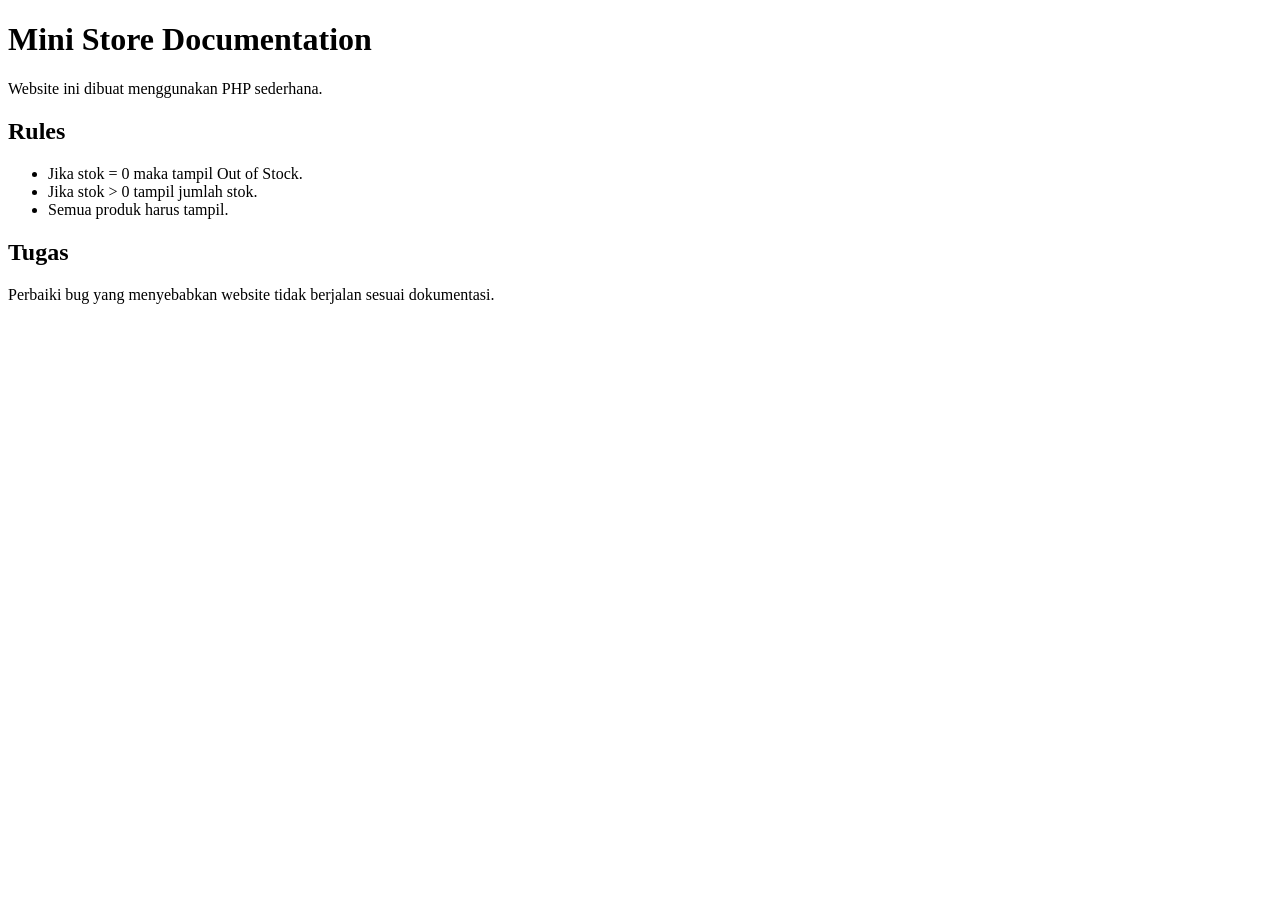
==== rm.html @ 4c0d2c55 "fadlan testing 1" ====
<!DOCTYPE html>

<html>

<head>
<title>Mini Store</title>
</head>

<body>

<h1>Mini Store Documentation</h1>

<p>
Website ini dibuat menggunakan PHP sederhana.
</p>

<h2>Rules</h2>

<ul>
<li>Jika stok = 0 maka tampil Out of Stock.</li>
<li>Jika stok > 0 tampil jumlah stok.</li>
<li>Semua produk harus tampil.</li>
</ul>

<h2>Tugas</h2>

<p>
Perbaiki bug yang menyebabkan website tidak berjalan sesuai dokumentasi.
</p>

</body>

</html>
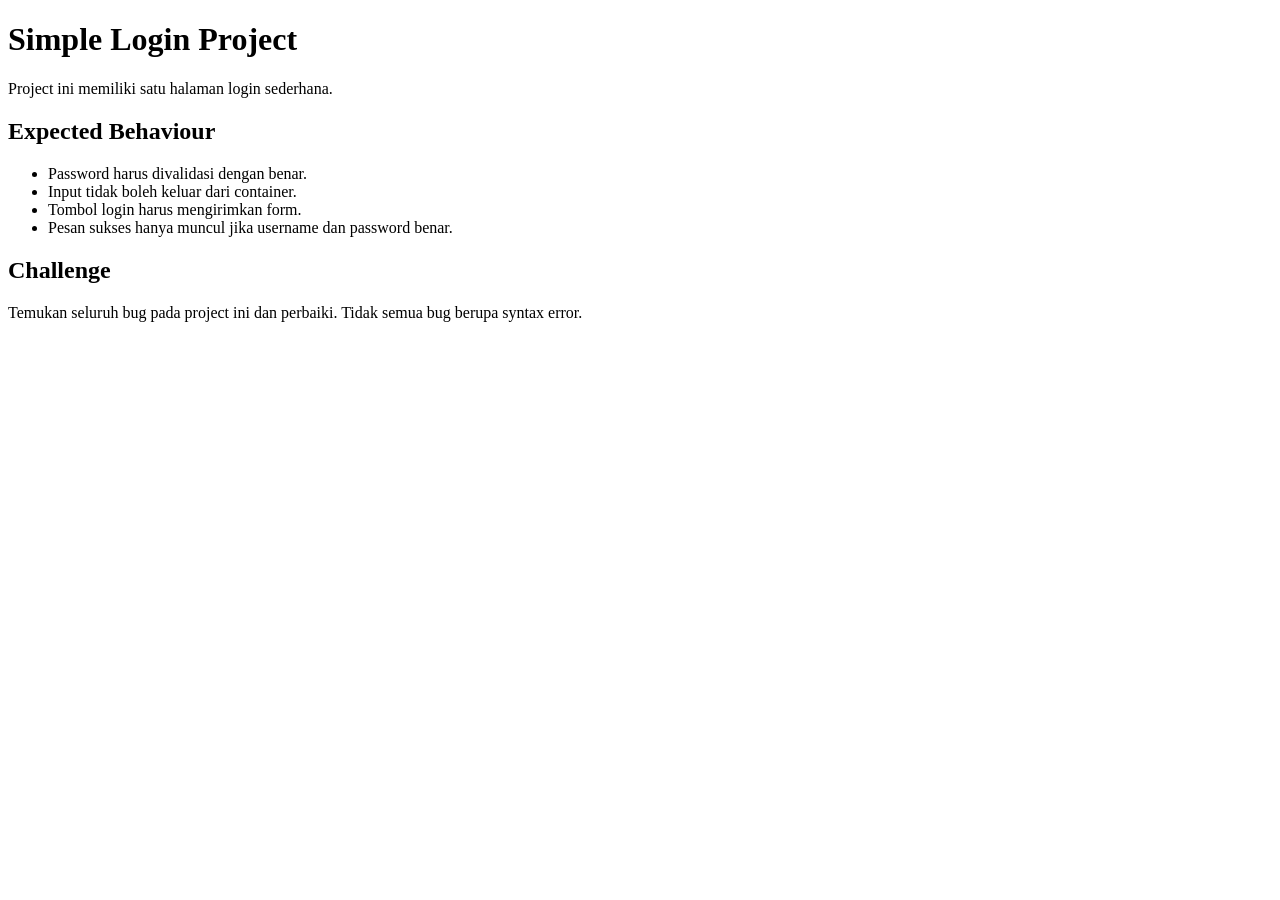
==== commit 9628c127: "fadlan testing 2" ====
--- a/rm.html
+++ b/rm.html
@@ -3,29 +3,38 @@
 <html>
 
 <head>
-<title>Mini Store</title>
+
+<title>Simple Login</title>
+
 </head>
 
 <body>
 
-<h1>Mini Store Documentation</h1>
+<h1>Simple Login Project</h1>
 
 <p>
-Website ini dibuat menggunakan PHP sederhana.
+Project ini memiliki satu halaman login sederhana.
 </p>
 
-<h2>Rules</h2>
+<h2>Expected Behaviour</h2>
 
 <ul>
-<li>Jika stok = 0 maka tampil Out of Stock.</li>
-<li>Jika stok > 0 tampil jumlah stok.</li>
-<li>Semua produk harus tampil.</li>
+
+<li>Password harus divalidasi dengan benar.</li>
+
+<li>Input tidak boleh keluar dari container.</li>
+
+<li>Tombol login harus mengirimkan form.</li>
+
+<li>Pesan sukses hanya muncul jika username dan password benar.</li>
+
 </ul>
 
-<h2>Tugas</h2>
+<h2>Challenge</h2>
 
 <p>
-Perbaiki bug yang menyebabkan website tidak berjalan sesuai dokumentasi.
+Temukan seluruh bug pada project ini dan perbaiki.
+Tidak semua bug berupa syntax error.
 </p>
 
 </body>
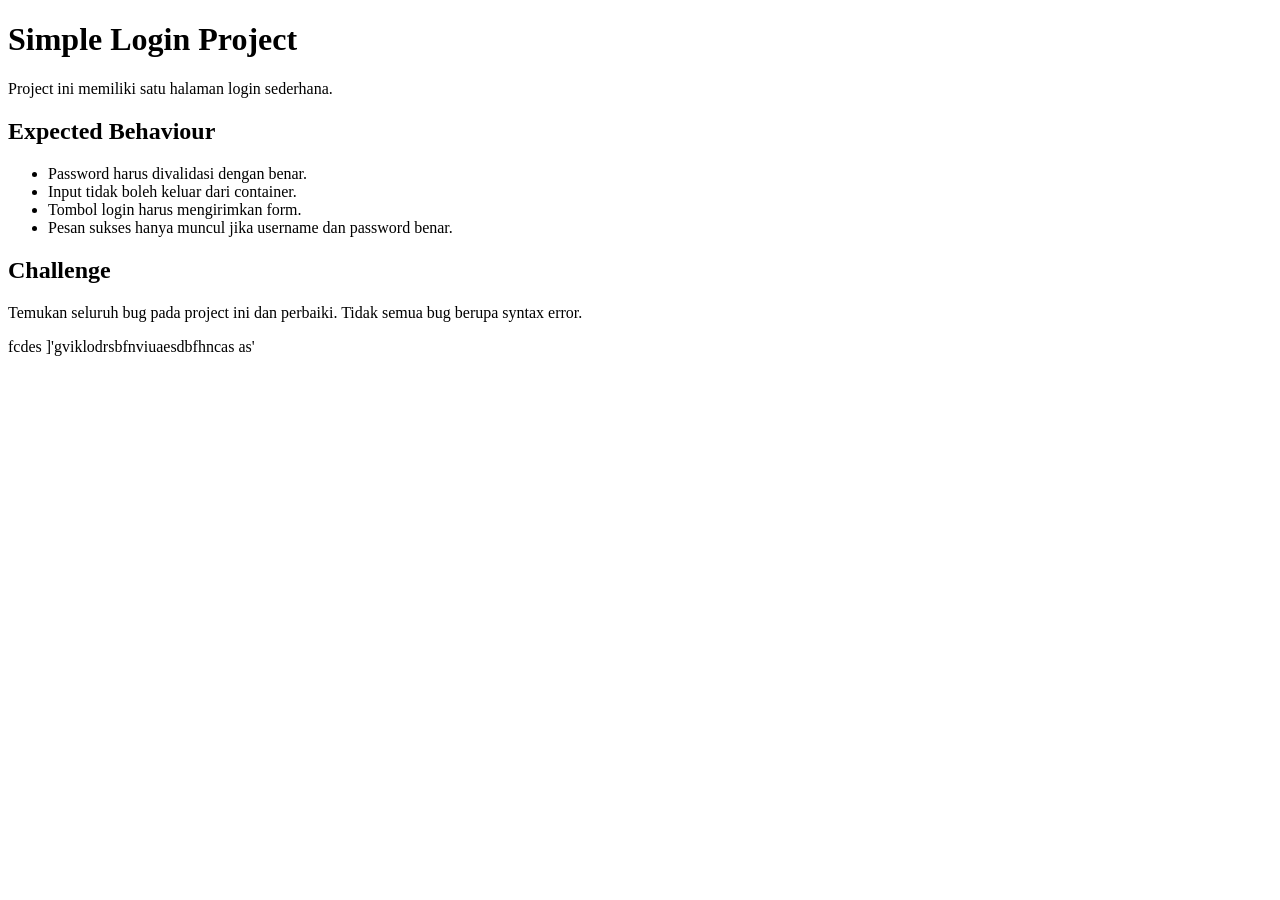
==== commit ccf69de0: "fadlan testing 3" ====
--- a/rm.html
+++ b/rm.html
@@ -39,4 +39,8 @@
 
 </body>
 
+fcdes
+]'gviklodrsbfnviuaesdbfhncas
+as'
+
 </html>
